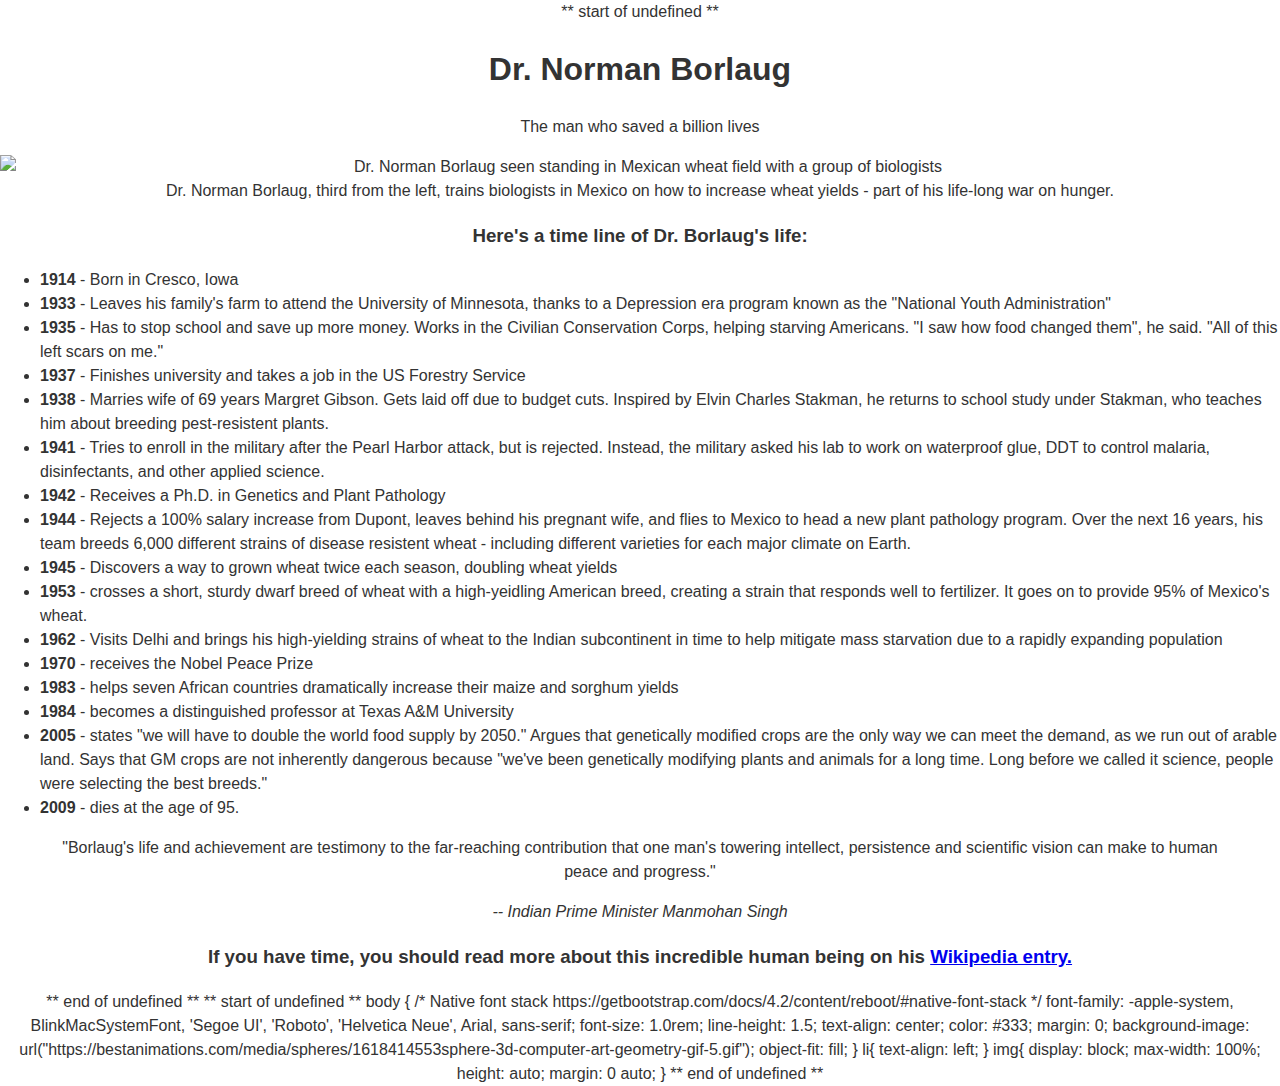
==== frontend/build-a-tribute-page.html @ ee5d1170 "tribute test" ====
** start of undefined **

<!DOCTYPE html>
<html lang="en">
  <head>
    <meta charset="UTF-8">
    <title>Tribute</title>
    <link rel="stylesheet" href="tribute.css" />
  </head>
  <main id="main">
    <h1 id="title">Dr. Norman Borlaug</h1>
    <p>The man who saved a billion lives</p>
    <div id="img-div">
      <img id="image" src="https://cdn.freecodecamp.org/testable-projects-fcc/images/tribute-page-main-image.jpg" alt="Dr. Norman Borlaug seen standing in Mexican wheat field with a group of biologists">
      <figcaption id="img-caption">Dr. Norman Borlaug, third from the left, trains biologists in Mexico on how to increase wheat yields - part of his life-long war on hunger.</figcaption>
    </div>
    <section id="tribute-info">
      <h3>Here's a time line of Dr. Borlaug's life:</h3>
      <ul >
        <li><strong>1914</strong> - Born in Cresco, Iowa</li>
        <li><strong>1933</strong> - Leaves his family's farm to attend the University of Minnesota, thanks to a Depression era program known as the "National Youth Administration"
</li>
        <li><strong>1935</strong> - Has to stop school and save up more money. Works in the Civilian Conservation Corps, helping starving Americans. "I saw how food changed them", he said. "All of this left scars on me."
</li>
        <li><strong>1937</strong> - Finishes university and takes a job in the US Forestry Service</li>
        <li><strong>1938</strong> - Marries wife of 69 years Margret Gibson. Gets laid off due to budget cuts. Inspired by Elvin Charles Stakman, he returns to school study under Stakman, who teaches him about breeding pest-resistent plants.</li>
        <li><strong>1941</strong> - Tries to enroll in the military after the Pearl Harbor attack, but is rejected. Instead, the military asked his lab to work on waterproof glue, DDT to control malaria, disinfectants, and other applied science.</li>
        <li><strong>1942</strong> - Receives a Ph.D. in Genetics and Plant Pathology </li>
        <li><strong>1944</strong> - Rejects a 100% salary increase from Dupont, leaves behind his pregnant wife, and flies to Mexico to head a new plant pathology program. Over the next 16 years, his team breeds 6,000 different strains of disease resistent wheat - including different varieties for each major climate on Earth. </li>
        <li><strong>1945</strong> - Discovers a way to grown wheat twice each season, doubling wheat yields</li>
        <li><strong>1953</strong> - crosses a short, sturdy dwarf breed of wheat with a high-yeidling American breed, creating a strain that responds well to fertilizer. It goes on to provide 95% of Mexico's wheat.</li>
        <li><strong>1962</strong> - Visits Delhi and brings his high-yielding strains of wheat to the Indian subcontinent in time to help mitigate mass starvation due to a rapidly expanding population</li>
        <li><strong>1970</strong> - receives the Nobel Peace Prize</li>
        <li><strong>1983</strong> - helps seven African countries dramatically increase their maize and sorghum yields</li>
        <li><strong>1984</strong> - becomes a distinguished professor at Texas A&M University</li>
        <li><strong>2005</strong> - states "we will have to double the world food supply by 2050." Argues that genetically modified crops are the only way we can meet the demand, as we run out of arable land. Says that GM crops are not inherently dangerous because "we've been genetically modifying plants and animals for a long time. Long before we called it science, people were selecting the best breeds."</li>
        <li><strong>2009</strong> - dies at the age of 95.</li>
      </ul>
      <blockquote cite="http://news.rediff.com/report/2009/sep/14/pm-pays-tribute-to-father-of-green-revolution-borlaug.htm">
      <p>"Borlaug's life and achievement are testimony to the far-reaching contribution that one man's towering intellect, persistence and scientific vision can make to human peace and progress."</p>
      <cite>-- Indian Prime Minister Manmohan Singh</cite>
      </blockquote>
      <h3>If you have time, you should read more about this incredible human being on his <a href="https://en.wikipedia.org/wiki/Norman_Borlaug" id="tribute-link" target="_blank" value="source">Wikipedia entry.</a>
      </h3>
    </section>
  </main>
</html>

** end of undefined **

** start of undefined **

body {
  /* Native font stack https://getbootstrap.com/docs/4.2/content/reboot/#native-font-stack */
  font-family: -apple-system, BlinkMacSystemFont, 'Segoe UI', 'Roboto',
    'Helvetica Neue', Arial, sans-serif;
  font-size: 1.0rem;
  line-height: 1.5;
  text-align: center;
  color: #333;
  margin: 0;
    background-image: url("https://bestanimations.com/media/spheres/1618414553sphere-3d-computer-art-geometry-gif-5.gif");
    object-fit: fill;
}
li{
  text-align: left;

}
img{
  display: block;
  max-width: 100%;
  height: auto;
  margin: 0 auto;
}


** end of undefined **
---- frontend/tribute.css ----
body {
    /* Native font stack https://getbootstrap.com/docs/4.2/content/reboot/#native-font-stack */
    font-family: -apple-system, BlinkMacSystemFont, 'Segoe UI', 'Roboto',
      'Helvetica Neue', Arial, sans-serif;
    font-size: 1.0rem;
    line-height: 1.5;
    text-align: center;
    color: #333;
    margin: 0;
      background-image: url("https://bestanimations.com/media/spheres/1618414553sphere-3d-computer-art-geometry-gif-5.gif");
      object-fit: fill;
  }
  li{
    text-align: left;
  
  }
  img{
    display: block;
    max-width: 100%;
    height: auto;
    margin: 0 auto;
  }
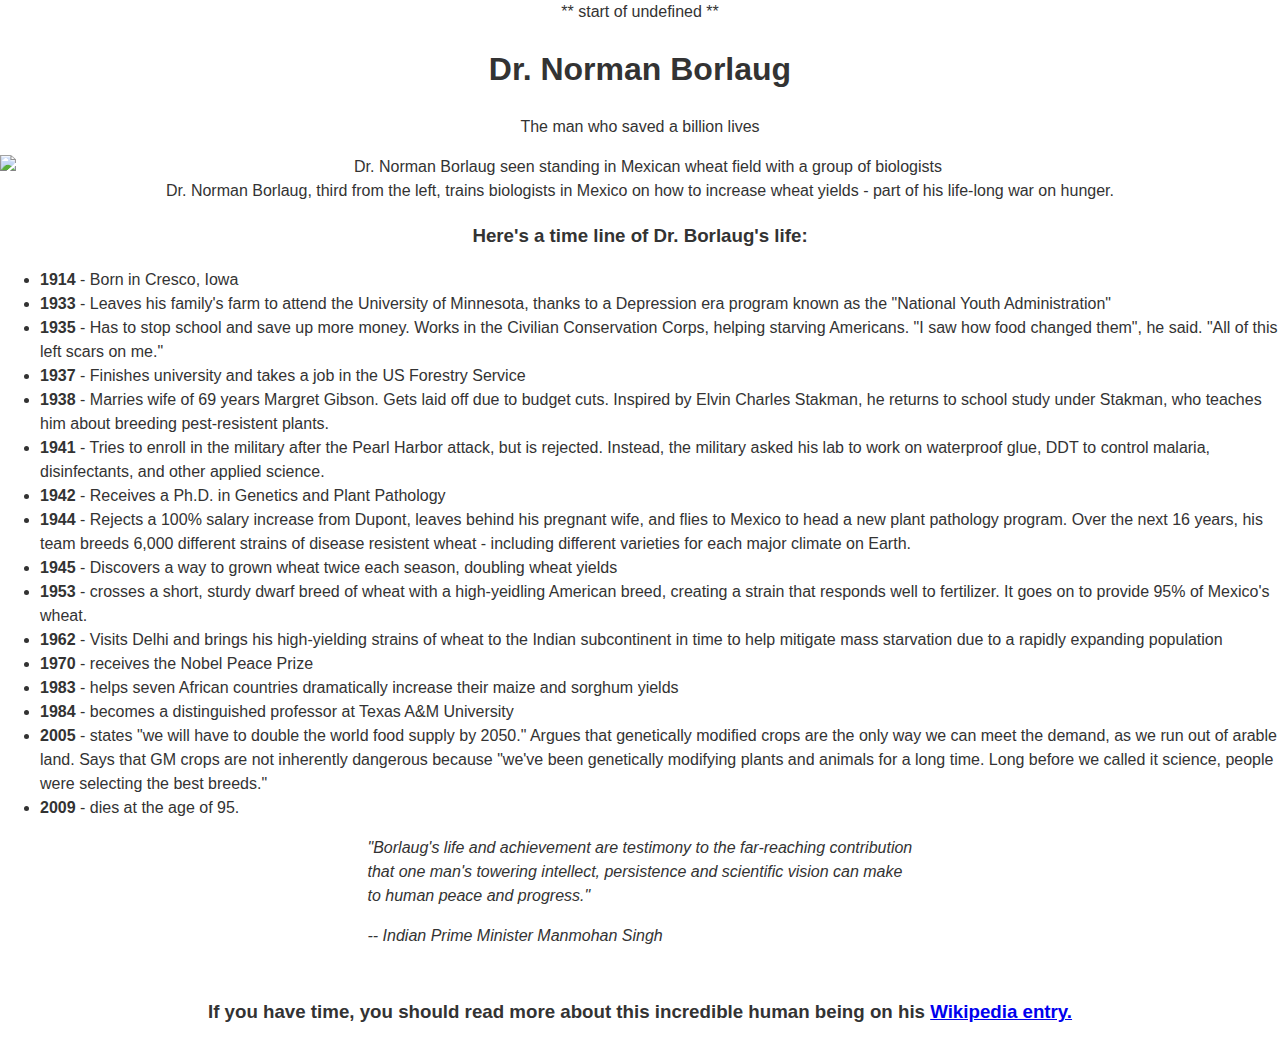
==== commit c70062bd: "quick fix" ====
--- a/frontend/build-a-tribute-page.html
+++ b/frontend/build-a-tribute-page.html
@@ -45,34 +45,3 @@
     </section>
   </main>
 </html>
-
-** end of undefined **
-
-** start of undefined **
-
-body {
-  /* Native font stack https://getbootstrap.com/docs/4.2/content/reboot/#native-font-stack */
-  font-family: -apple-system, BlinkMacSystemFont, 'Segoe UI', 'Roboto',
-    'Helvetica Neue', Arial, sans-serif;
-  font-size: 1.0rem;
-  line-height: 1.5;
-  text-align: center;
-  color: #333;
-  margin: 0;
-    background-image: url("https://bestanimations.com/media/spheres/1618414553sphere-3d-computer-art-geometry-gif-5.gif");
-    object-fit: fill;
-}
-li{
-  text-align: left;
-
-}
-img{
-  display: block;
-  max-width: 100%;
-  height: auto;
-  margin: 0 auto;
-}
-
-
-** end of undefined **
-
--- a/frontend/tribute.css
+++ b/frontend/tribute.css
@@ -20,4 +20,10 @@
     height: auto;
     margin: 0 auto;
   }
-  +  blockquote {
+    font-style: italic;
+    max-width: 545px;
+    margin: 0 auto 50px auto;
+    text-align: left;
+  }
+   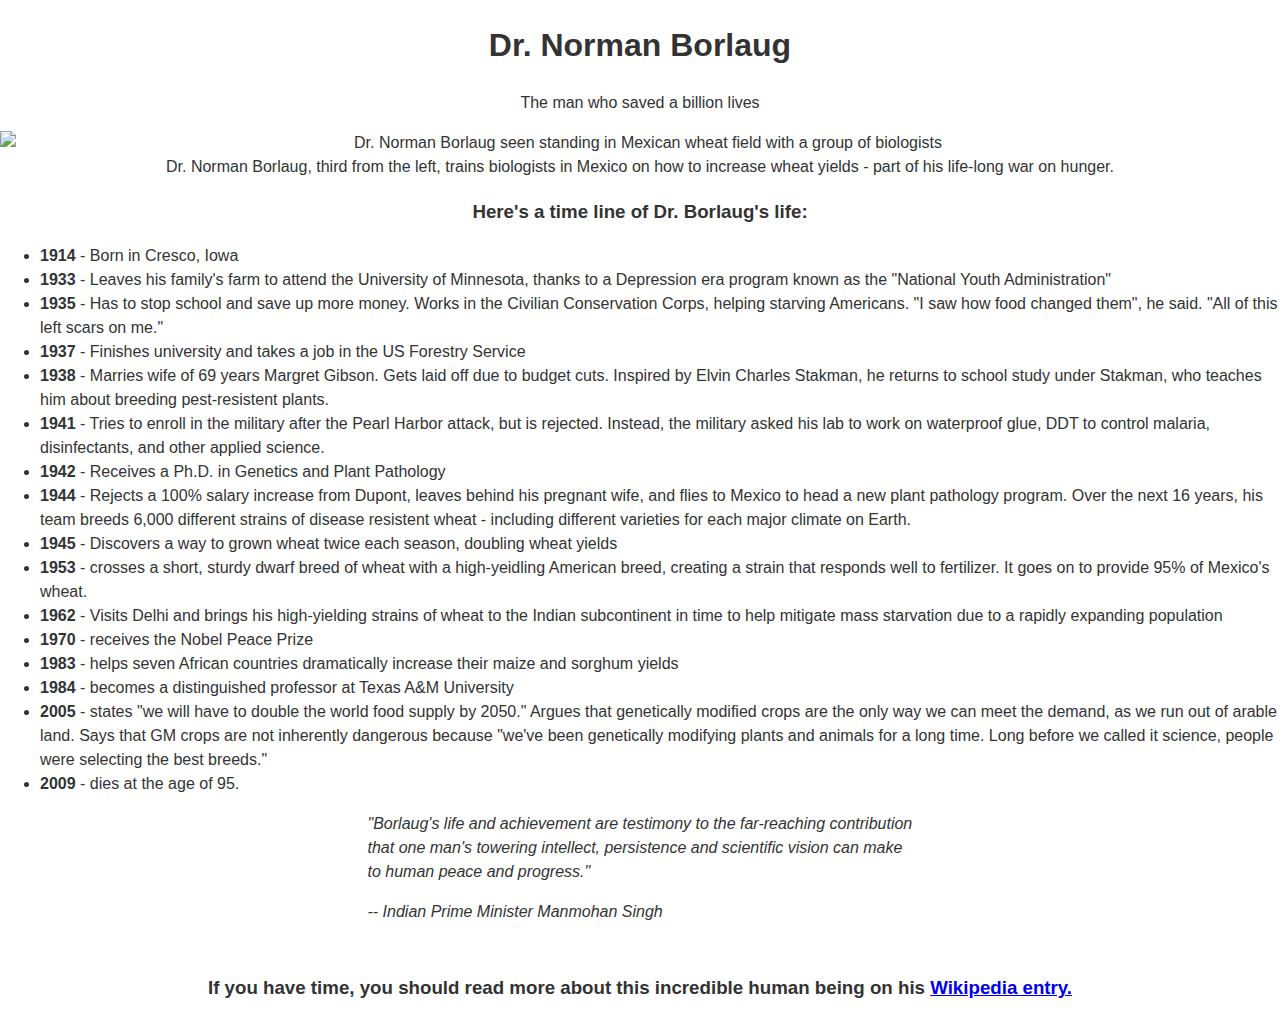
==== commit 5894b355: "hotfix" ====
--- a/frontend/build-a-tribute-page.html
+++ b/frontend/build-a-tribute-page.html
@@ -1,5 +1,4 @@
-** start of undefined **
-
+<!--this is for comments in html-->
 <!DOCTYPE html>
 <html lang="en">
   <head>
--- a/frontend/tribute.css
+++ b/frontend/tribute.css
@@ -8,7 +8,7 @@
     color: #333;
     margin: 0;
       background-image: url("https://bestanimations.com/media/spheres/1618414553sphere-3d-computer-art-geometry-gif-5.gif");
-      object-fit: fill;
+      background-size: contain;
   }
   li{
     text-align: left;
